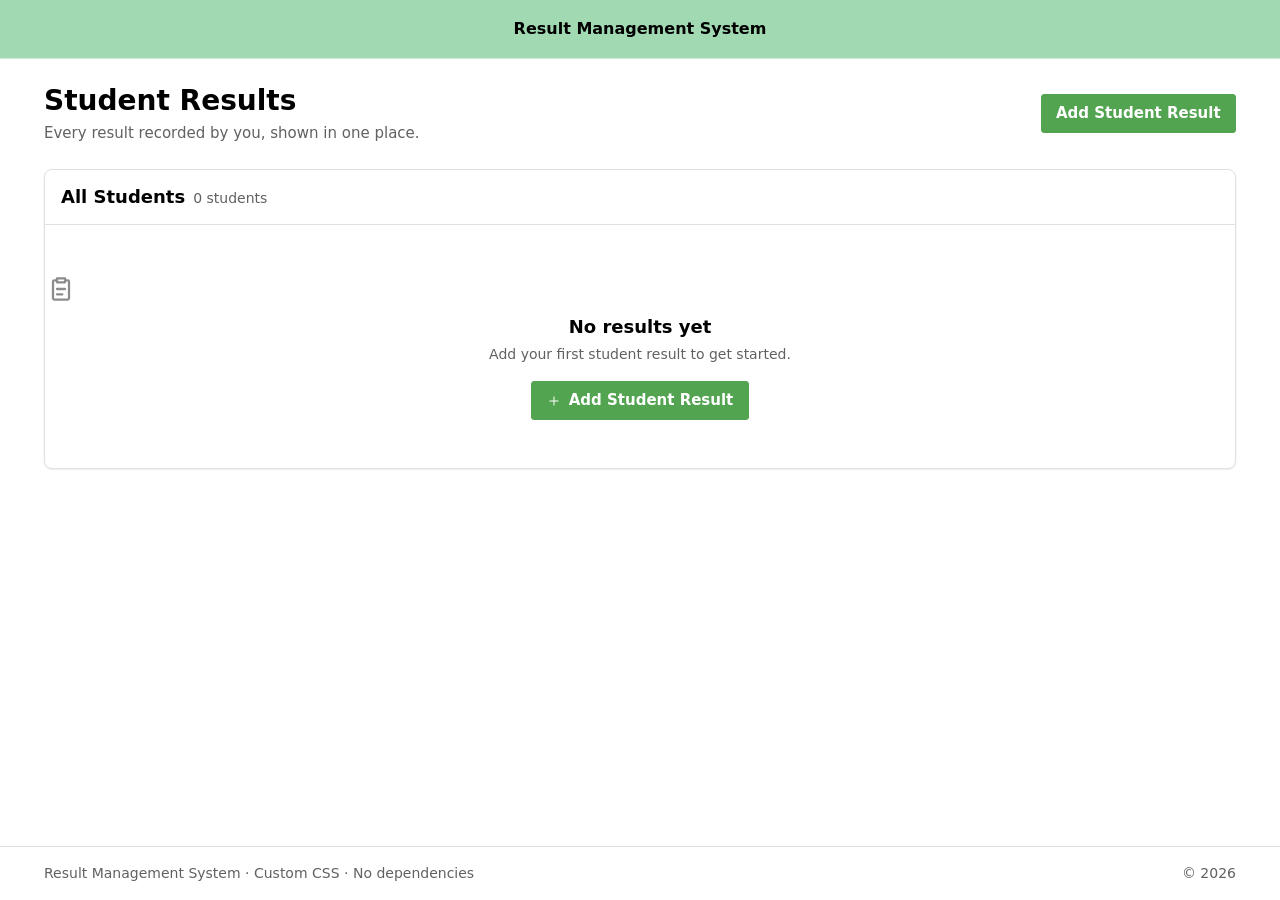
==== index.html @ f360493a "first commit" ====
<!DOCTYPE html>
<html lang="en">
<head>
  <meta charset="UTF-8">
  <meta name="viewport" content="width=device-width, initial-scale=1.0">
  <meta name="description" content="Result Management System - view the results of all students.">
  <meta name="author" content="Result Management System">
  <meta name="color-scheme" content="light">
  <title>Result Management System | Home</title>

  <link rel="icon" href="favicon.svg" type="image/svg+xml">
  <link rel="stylesheet" href="css/tokens.css">
  <link rel="stylesheet" href="css/base.css">
  <link rel="stylesheet" href="css/layout.css">
  <link rel="stylesheet" href="css/components.css">
  <link rel="stylesheet" href="css/utilities.css">
</head>
<body>

  <svg class="rms-sprite" aria-hidden="true" focusable="false">
    <symbol id="i-plus" viewBox="0 0 24 24" fill="none" stroke="currentColor" stroke-width="1.7" stroke-linecap="round" stroke-linejoin="round">
      <path d="M12 5v14M5 12h14"/>
    </symbol>
    <symbol id="i-trash" viewBox="0 0 24 24" fill="none" stroke="currentColor" stroke-width="1.7" stroke-linecap="round" stroke-linejoin="round">
      <path d="M4 7h16M9 7V5a1 1 0 0 1 1-1h4a1 1 0 0 1 1 1v2M6 7l1 13a1 1 0 0 0 1 1h8a1 1 0 0 0 1-1l1-13M10 11v6M14 11v6"/>
    </symbol>
    <symbol id="i-clipboard" viewBox="0 0 24 24" fill="none" stroke="currentColor" stroke-width="1.7" stroke-linecap="round" stroke-linejoin="round">
      <path d="M9 4h6v3H9zM9 5.5H7a1 1 0 0 0-1 1V19a1 1 0 0 0 1 1h10a1 1 0 0 0 1-1V6.5a1 1 0 0 0-1-1h-2M9 12h6M9 16h4"/>
    </symbol>
    <symbol id="i-close" viewBox="0 0 24 24" fill="none" stroke="currentColor" stroke-width="1.7" stroke-linecap="round" stroke-linejoin="round">
      <path d="M6 6l12 12M18 6L6 18"/>
    </symbol>
    <symbol id="i-check-circle" viewBox="0 0 24 24" fill="none" stroke="currentColor" stroke-width="1.7" stroke-linecap="round" stroke-linejoin="round">
      <path d="M12 21a9 9 0 1 0 0-18 9 9 0 0 0 0 18zM8.5 12.5l2.5 2.5 4.5-5"/>
    </symbol>
    <symbol id="i-alert" viewBox="0 0 24 24" fill="none" stroke="currentColor" stroke-width="1.7" stroke-linecap="round" stroke-linejoin="round">
      <path d="M12 8v5M12 16.5v.01M10.3 3.9L2.6 17.4A2 2 0 0 0 4.3 20.4h15.4a2 2 0 0 0 1.7-3L13.7 3.9a2 2 0 0 0-3.4 0z"/>
    </symbol>
    <symbol id="i-info" viewBox="0 0 24 24" fill="none" stroke="currentColor" stroke-width="1.7" stroke-linecap="round" stroke-linejoin="round">
      <path d="M12 21a9 9 0 1 0 0-18 9 9 0 0 0 0 18zM12 11v5M12 7.5v.01"/>
    </symbol>
  </svg>

  <header class="rms-header">
    <div class="rms-container rms-header__inner">
      <a class="rms-header__title" href="index.html">Result Management System</a>
    </div>
  </header>

  <main class="rms-container rms-page">

    <section class="rms-page__top">
      <div class="rms-page__intro">
        <h1 class="rms-page__title">Student Results</h1>
        <p class="rms-page__lead">Every result recorded by you, shown in one place.</p>
      </div>

      <a class="rms-btn rms-btn--primary" href="form.html">Add Student Result</a>
    </section>

    <section class="rms-card" id="resultsTable" aria-labelledby="resultsHeading">
      <div class="rms-card__header">
        <h2 class="rms-card__title" id="resultsHeading">
          All Students
          <span class="rms-card__count" id="recordCount">0 students</span>
        </h2>
      </div>

      <div class="rms-card__body rms-card__body--flush">
        <div class="rms-table__wrap">
          <table class="rms-table">
            <caption class="rms-visually-hidden">
              List of all students with their roll number, date of birth, score and result status.
            </caption>
            <thead>
              <tr>
                <th scope="col">#</th>
                <th scope="col">Roll No.</th>
                <th scope="col">Student Name</th>
                <th scope="col">Date of Birth</th>
                <th scope="col">Score</th>
                <th scope="col">Grade</th>
                <th scope="col">Status</th>
                <th scope="col">Action</th>
              </tr>
            </thead>
            <tbody id="resultsBody"></tbody>
          </table>
        </div>

        <div class="rms-empty rms-hidden" id="emptyState">
          <svg class="rms-icon rms-icon--xl rms-empty__icon" aria-hidden="true" focusable="false"><use href="#i-clipboard"></use></svg>
          <p class="rms-empty__title" id="emptyTitle">No results yet</p>
          <p class="rms-empty__text" id="emptyText">Add your first student result to get started.</p>
          <a class="rms-btn rms-btn--primary" href="form.html" id="emptyCta">
            <svg class="rms-icon rms-icon--sm" aria-hidden="true" focusable="false"><use href="#i-plus"></use></svg>
            Add Student Result
          </a>
        </div>
      </div>
    </section>
  </main>

  <footer class="rms-footer">
    <div class="rms-container rms-footer__inner">
      <span>Result Management System &middot; Custom CSS &middot; No dependencies</span>
      <span>&copy; <span id="year">2026</span></span>
    </div>
  </footer>

  <div class="rms-toasts" id="toastContainer"></div>

  <p class="rms-visually-hidden" id="liveStatus" role="status" aria-live="polite"></p>

  <script src="js/config.js"></script>
  <script src="js/storage.js"></script>
  <script src="js/repository.js"></script>
  <script src="js/validators.js"></script>
  <script src="js/ui.js"></script>
  <script src="js/toast.js"></script>
  <script src="js/home.js"></script>
</body>
</html>
---- css/tokens.css ----
:root {

  color-scheme: light;

  --rms-color-text: CanvasText;
  --rms-color-muted: color-mix(in srgb, CanvasText 62%, Canvas);
  --rms-color-faint: color-mix(in srgb, CanvasText 45%, Canvas);
  --rms-color-surface: Canvas;
  --rms-color-sunken: ButtonFace;
  --rms-color-button-text: ButtonText;
  --rms-color-line: color-mix(in srgb, CanvasText 12%, Canvas);
  --rms-color-line-strong: #dde0e3;

  --rms-color-header: #a1d9b3;
  --rms-color-header-line: #cdebda;
  --rms-color-add: #53a451;
  --rms-color-add-strong: #438a41;
  --rms-color-view: #3579f6;
  --rms-color-view-strong: #2a63cf;
  --rms-color-back: #4b9fb5;
  --rms-color-back-strong: #3d879b;
  --rms-color-on-color: #ffffff;

  --rms-font-sans: system-ui, -apple-system, "Segoe UI", Roboto, "Helvetica Neue",
    Arial, "Noto Sans", sans-serif;

  --rms-text-xs: 0.75rem;
  --rms-text-sm: 0.875rem;
  --rms-text-base: 0.9375rem;
  --rms-text-md: 1rem;
  --rms-text-lg: 1.125rem;
  --rms-text-xl: 1.375rem;
  --rms-text-2xl: 1.75rem;

  --rms-weight-regular: 400;
  --rms-weight-medium: 500;
  --rms-weight-semibold: 600;
  --rms-weight-bold: 700;

  --rms-leading-tight: 1.25;
  --rms-leading-normal: 1.5;

  --rms-space-1: 0.25rem;
  --rms-space-2: 0.5rem;
  --rms-space-3: 0.75rem;
  --rms-space-4: 1rem;
  --rms-space-5: 1.5rem;
  --rms-space-6: 2rem;
  --rms-space-7: 3rem;

  --rms-radius-sm: 3px;
  --rms-radius-md: 8px;

  --rms-shadow-sm: 0 1px 2px color-mix(in srgb, CanvasText 8%, transparent);
  --rms-shadow-md: 0 2px 6px color-mix(in srgb, CanvasText 12%, transparent);

  --rms-duration-fast: 120ms;
  --rms-duration-base: 180ms;
  --rms-duration-slow: 280ms;
  --rms-easing: cubic-bezier(0.4, 0, 0.2, 1);

  --rms-container-width: 1240px;
  --rms-container-pad: var(--rms-space-5);
  --rms-header-height: 3.625rem;

  --rms-z-navbar: 100;
  --rms-z-toast: 200;
}
---- css/base.css ----
*,
*::before,
*::after {
  box-sizing: border-box;
}

* {
  margin: 0;
}

html {
  -webkit-text-size-adjust: 100%;
  text-size-adjust: 100%;
  scroll-behavior: smooth;
}

body {
  min-height: 100vh;
  line-height: var(--rms-leading-normal);
  -webkit-font-smoothing: antialiased;
  text-rendering: optimizeLegibility;
}

img,
picture,
svg,
video {
  display: block;
  max-width: 100%;
}

svg {
  fill: currentColor;
}

input,
button,
textarea,
select {
  font: inherit;
  color: inherit;
}

button {
  background: none;
  border: 0;
}

p,
h1,
h2,
h3,
h4,
h5,
h6 {
  overflow-wrap: break-word;
}

h1,
h2,
h3,
h4,
h5,
h6 {
  line-height: var(--rms-leading-tight);
  font-weight: var(--rms-weight-bold);
}

ul[class],
ol[class] {
  list-style: none;
  padding: 0;
}

table {
  border-collapse: collapse;
  border-spacing: 0;
}

fieldset {
  border: 0;
  padding: 0;
  min-width: 0;
}

legend {
  padding: 0;
}

:target {
  scroll-margin-top: calc(var(--rms-header-height) + var(--rms-space-4));
}

body {
  font-family: var(--rms-font-sans);
  font-size: var(--rms-text-base);
  color: var(--rms-color-text);
  background-color: var(--rms-color-surface);
  display: flex;
  flex-direction: column;
}

main {
  flex: 1 0 auto;
}

a {
  text-decoration-thickness: 1px;
  text-underline-offset: 2px;
}

:focus-visible {
  outline: 2px solid currentColor;
  outline-offset: 2px;
  border-radius: var(--rms-radius-sm);
}

@media (prefers-reduced-motion: reduce) {
  html {
    scroll-behavior: auto;
  }

  *,
  *::before,
  *::after {
    animation-duration: 0.01ms !important;
    animation-iteration-count: 1 !important;
    transition-duration: 0.01ms !important;
    scroll-behavior: auto !important;
  }
}

@media print {
  body {
    background: #fff;
    color: #000;
  }

  .rms-footer,
  .rms-toasts {
    display: none !important;
  }
}
---- css/layout.css ----
.rms-container {
  width: 100%;
  max-width: var(--rms-container-width);
  margin-inline: auto;
  padding-inline: var(--rms-container-pad);
}

.rms-page {
  padding-block: var(--rms-space-5) var(--rms-space-7);
}

.rms-page--form {
  padding-block-start: var(--rms-space-2);
}

.rms-measure {
  max-width: 35.5rem;
  margin-inline: auto;
}

.rms-page__intro {
  margin-bottom: var(--rms-space-5);
}

.rms-page__title {
  margin-bottom: var(--rms-space-1);
  font-size: var(--rms-text-2xl);
  font-weight: var(--rms-weight-bold);
}

.rms-page__lead {
  color: var(--rms-color-muted);
  font-size: var(--rms-text-base);
  max-width: 80ch;
}

.rms-header {
  position: sticky;
  top: 0;
  z-index: var(--rms-z-navbar);
  background: var(--rms-color-header);
  border-bottom: 1px solid var(--rms-color-header-line);
}

.rms-header__inner {
  display: flex;
  align-items: center;
  justify-content: center;
  min-height: var(--rms-header-height);
  padding-block: var(--rms-space-2);
}

.rms-header__title {
  color: var(--rms-color-text);
  font-size: var(--rms-text-md);
  font-weight: var(--rms-weight-semibold);
  line-height: var(--rms-leading-tight);
  text-align: center;
  text-decoration: none;
}

.rms-header__title:hover {
  text-decoration: underline;
}

.rms-page__top {
  display: flex;
  flex-wrap: wrap;
  align-items: center;
  justify-content: space-between;
  gap: var(--rms-space-3);
  margin-bottom: var(--rms-space-5);
}

.rms-page__top .rms-page__intro {
  margin-bottom: 0;
}

.rms-page__bar {
  margin-bottom: var(--rms-space-6);
}

.rms-footer {
  background: var(--rms-color-surface);
  border-top: 1px solid var(--rms-color-line);
  color: var(--rms-color-muted);
  font-size: var(--rms-text-sm);
}

.rms-footer__inner {
  display: flex;
  flex-wrap: wrap;
  justify-content: space-between;
  gap: var(--rms-space-2);
  padding-block: var(--rms-space-4);
}

@media (max-width: 40rem) {
  .rms-footer__inner {
    flex-direction: column;
  }
}
---- css/components.css ----
.rms-sprite {
  position: absolute;
  width: 0;
  height: 0;
  overflow: hidden;
}

.rms-icon {
  width: 1rem;
  height: 1rem;
  flex: 0 0 auto;
}

.rms-icon--sm {
  width: 0.875rem;
  height: 0.875rem;
}

.rms-icon--xl {
  width: 2rem;
  height: 2rem;
}

.rms-btn {
  display: inline-flex;
  align-items: center;
  justify-content: center;
  gap: var(--rms-space-2);
  padding: 0.5rem 0.9rem;
  background: var(--rms-color-sunken);
  border: 1px solid var(--rms-color-line-strong);
  border-radius: var(--rms-radius-sm);
  color: var(--rms-color-button-text);
  font-size: var(--rms-text-base);
  font-weight: var(--rms-weight-medium);
  line-height: 1.4;
  text-decoration: none;
  white-space: nowrap;
  cursor: pointer;
  transition: background-color var(--rms-duration-fast) var(--rms-easing),
    border-color var(--rms-duration-fast) var(--rms-easing);
}

.rms-btn:hover {
  background: var(--rms-color-surface);
  border-color: var(--rms-color-text);
}

.rms-btn--primary {
  background: var(--rms-color-add);
  border-color: var(--rms-color-add);
  color: var(--rms-color-on-color);
  font-weight: var(--rms-weight-semibold);
}

.rms-btn--primary:hover {
  background: var(--rms-color-add-strong);
  border-color: var(--rms-color-add-strong);
}

.rms-btn--secondary {
  background: var(--rms-color-view);
  border-color: var(--rms-color-view);
  color: var(--rms-color-on-color);
  font-weight: var(--rms-weight-semibold);
}

.rms-btn--secondary:hover {
  background: var(--rms-color-view-strong);
  border-color: var(--rms-color-view-strong);
}

.rms-btn--back {
  background: var(--rms-color-back);
  border-color: var(--rms-color-back);
  color: var(--rms-color-on-color);
  font-weight: var(--rms-weight-semibold);
}

.rms-btn--back:hover {
  background: var(--rms-color-back-strong);
  border-color: var(--rms-color-back-strong);
}

.rms-btn:disabled,
.rms-btn[aria-disabled="true"] {
  opacity: 0.5;
  cursor: not-allowed;
}

.rms-btn--danger-ghost {
  background: transparent;
  border-color: transparent;
  color: var(--rms-color-muted);
}

.rms-btn--danger-ghost:hover {
  background: var(--rms-color-sunken);
  border-color: transparent;
  color: var(--rms-color-text);
}

.rms-btn--icon {
  padding: 0.25rem;
  border-radius: var(--rms-radius-sm);
}

.rms-card {
  background: var(--rms-color-surface);
  border: 1px solid var(--rms-color-line);
  border-radius: var(--rms-radius-md);
  box-shadow: var(--rms-shadow-sm);
}

.rms-card__header {
  display: flex;
  flex-wrap: wrap;
  align-items: center;
  justify-content: space-between;
  gap: var(--rms-space-3);
  padding: var(--rms-space-4);
  border-bottom: 1px solid var(--rms-color-line);
}

.rms-card__title {
  display: flex;
  align-items: baseline;
  gap: var(--rms-space-2);
  font-size: var(--rms-text-lg);
  font-weight: var(--rms-weight-semibold);
}

.rms-card__count {
  color: var(--rms-color-muted);
  font-size: var(--rms-text-sm);
  font-weight: var(--rms-weight-regular);
}

.rms-card__body {
  padding: var(--rms-space-5);
}

.rms-card__body--flush {
  padding: 0;
}

.rms-field {
  display: flex;
  flex-direction: column;
  gap: var(--rms-space-1);
}

.rms-field__label {
  color: var(--rms-color-text);
  font-size: var(--rms-text-sm);
  font-weight: var(--rms-weight-medium);
}

.rms-field__error {
  display: none;
  color: var(--rms-color-text);
  font-size: var(--rms-text-xs);
  font-weight: var(--rms-weight-semibold);
}

.rms-field__error--visible {
  display: block;
}

.rms-input {
  width: 100%;
  padding: 0.5rem 0.65rem;
  background: Field;
  border: 1px solid var(--rms-color-line-strong);
  border-radius: var(--rms-radius-sm);
  color: FieldText;
  font-size: var(--rms-text-base);
  transition: border-color var(--rms-duration-fast) var(--rms-easing);
}

.rms-input::placeholder {
  color: var(--rms-color-faint);
}

.rms-input:hover {
  border-color: var(--rms-color-muted);
}

.rms-input:focus {
  border-color: var(--rms-color-text);
  outline: 2px solid currentColor;
  outline-offset: 1px;
}

.rms-input--invalid,
.rms-input--invalid:focus {
  border-color: var(--rms-color-text);
  border-style: dashed;
}

.rms-form {
  display: flex;
  flex-direction: column;
  gap: var(--rms-space-5);
}

.rms-form__header {
  margin-bottom: var(--rms-space-6);
  text-align: center;
}

.rms-page__title--form {
  display: inline-block;
  padding-bottom: 0.1rem;
  border-bottom: 2px solid var(--rms-color-text);
  font-size: var(--rms-text-xl);
}

.rms-actions {
  display: flex;
  flex-wrap: wrap;
  justify-content: flex-start;
  gap: 2.25rem;
  margin-top: var(--rms-space-4);
}

@media (max-width: 30rem) {
  .rms-actions {
    flex-direction: column;
  }

  .rms-actions .rms-btn {
    width: 100%;
  }
}

.rms-table__wrap {
  overflow-x: auto;
  -webkit-overflow-scrolling: touch;
}

.rms-table {
  width: 100%;
  border-collapse: collapse;
  font-size: var(--rms-text-sm);
}

.rms-table th,
.rms-table td {
  padding: var(--rms-space-2) var(--rms-space-3);
  text-align: left;
  vertical-align: middle;
}

.rms-table th {
  border-bottom: 1px solid var(--rms-color-line-strong);
  font-weight: var(--rms-weight-semibold);
  white-space: nowrap;
}

.rms-empty {
  padding-block: var(--rms-space-7);
  text-align: center;
}

.rms-empty__icon {
  color: var(--rms-color-faint);
}

.rms-empty__title {
  margin: var(--rms-space-2) 0 var(--rms-space-1);
  font-size: var(--rms-text-lg);
  font-weight: var(--rms-weight-semibold);
}

.rms-empty__text {
  margin-bottom: var(--rms-space-4);
  color: var(--rms-color-muted);
  font-size: var(--rms-text-sm);
}

.rms-toasts {
  position: fixed;
  inset-block-end: var(--rms-space-4);
  inset-inline-end: var(--rms-space-4);
  z-index: var(--rms-z-toast);
  display: flex;
  flex-direction: column;
  gap: var(--rms-space-2);
  width: min(22rem, calc(100vw - 2rem));
  pointer-events: none;
}

.rms-toast {
  display: flex;
  align-items: flex-start;
  gap: var(--rms-space-2);
  padding: var(--rms-space-3);
  border: 1px solid var(--rms-color-line-strong);
  border-radius: var(--rms-radius-sm);
  background: var(--rms-color-surface);
  color: var(--rms-color-text);
  font-size: var(--rms-text-sm);
  box-shadow: var(--rms-shadow-md);
  pointer-events: auto;
  animation: rms-toast-in var(--rms-duration-slow) var(--rms-easing);
}

.rms-toast__icon {
  flex: 0 0 auto;
  margin-top: 0.1rem;
  color: var(--rms-color-muted);
}

.rms-toast__body {
  flex: 1 1 auto;
}

.rms-toast__close {
  flex: 0 0 auto;
  display: inline-flex;
  padding: 0.1rem;
  border-radius: var(--rms-radius-sm);
  color: var(--rms-color-muted);
  cursor: pointer;
  transition: background-color var(--rms-duration-fast) var(--rms-easing),
    color var(--rms-duration-fast) var(--rms-easing);
}

.rms-toast__close:hover {
  background: var(--rms-color-sunken);
  color: var(--rms-color-text);
}

.rms-toast--leaving {
  animation: rms-toast-out var(--rms-duration-base) var(--rms-easing) forwards;
}

@keyframes rms-toast-in {
  from {
    opacity: 0;
    transform: translateY(0.5rem);
  }

  to {
    opacity: 1;
    transform: translateY(0);
  }
}

@keyframes rms-toast-out {
  to {
    opacity: 0;
    transform: translateY(0.35rem);
  }
}
---- css/utilities.css ----
.rms-visually-hidden {
  position: absolute !important;
  width: 1px;
  height: 1px;
  padding: 0;
  margin: -1px;
  overflow: hidden;
  clip: rect(0, 0, 0, 0);
  white-space: nowrap;
  border: 0;
}

.rms-hidden {
  display: none !important;
}
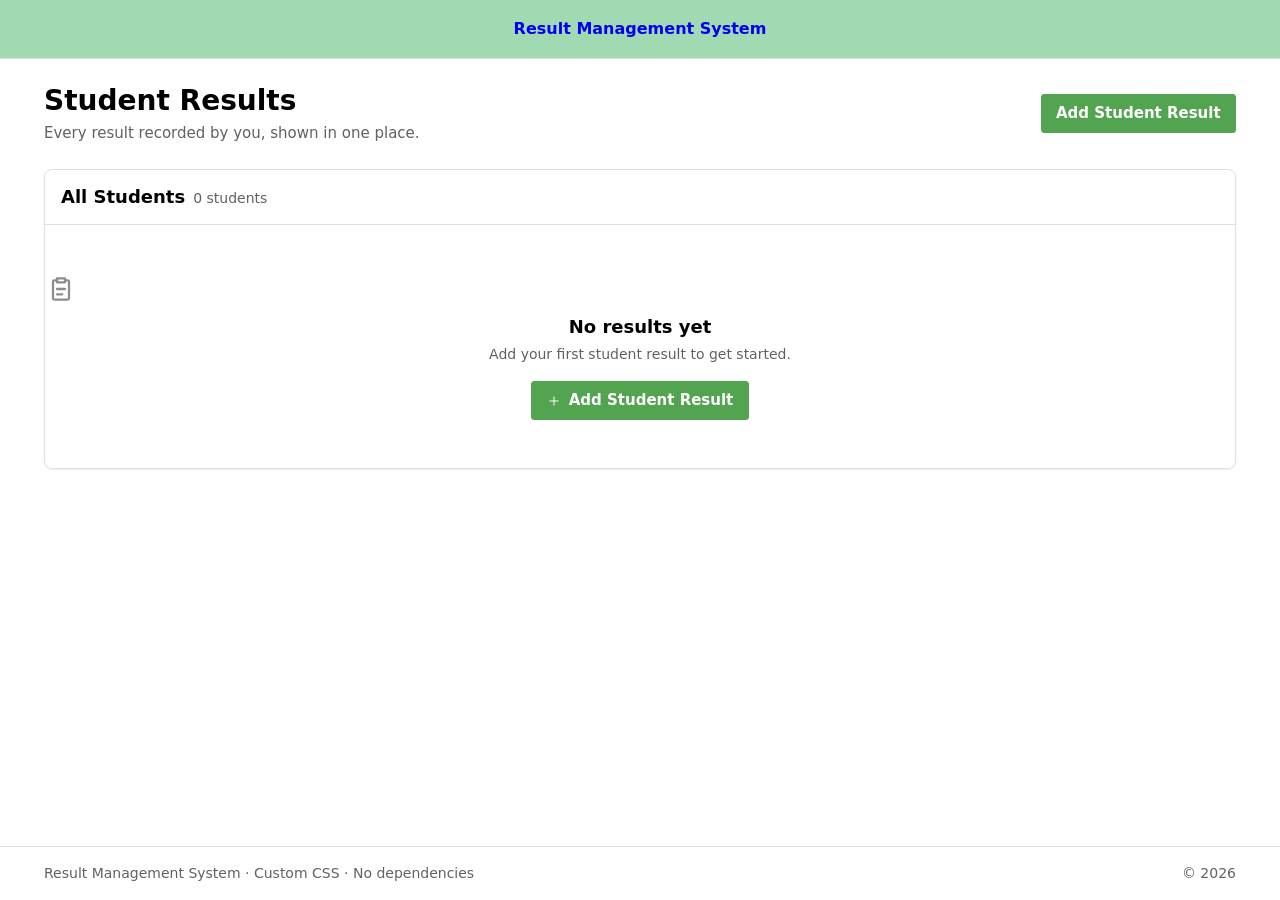
==== commit 42c4e94a: "minor changes" ====
--- a/index.html
+++ b/index.html
@@ -4,7 +4,6 @@
   <meta charset="UTF-8">
   <meta name="viewport" content="width=device-width, initial-scale=1.0">
   <meta name="description" content="Result Management System - view the results of all students.">
-  <meta name="author" content="Result Management System">
   <meta name="color-scheme" content="light">
   <title>Result Management System | Home</title>
 
@@ -36,9 +35,6 @@
     <symbol id="i-alert" viewBox="0 0 24 24" fill="none" stroke="currentColor" stroke-width="1.7" stroke-linecap="round" stroke-linejoin="round">
       <path d="M12 8v5M12 16.5v.01M10.3 3.9L2.6 17.4A2 2 0 0 0 4.3 20.4h15.4a2 2 0 0 0 1.7-3L13.7 3.9a2 2 0 0 0-3.4 0z"/>
     </symbol>
-    <symbol id="i-info" viewBox="0 0 24 24" fill="none" stroke="currentColor" stroke-width="1.7" stroke-linecap="round" stroke-linejoin="round">
-      <path d="M12 21a9 9 0 1 0 0-18 9 9 0 0 0 0 18zM12 11v5M12 7.5v.01"/>
-    </symbol>
   </svg>
 
   <header class="rms-header">
@@ -50,7 +46,7 @@
   <main class="rms-container rms-page">
 
     <section class="rms-page__top">
-      <div class="rms-page__intro">
+      <div>
         <h1 class="rms-page__title">Student Results</h1>
         <p class="rms-page__lead">Every result recorded by you, shown in one place.</p>
       </div>
@@ -58,7 +54,7 @@
       <a class="rms-btn rms-btn--primary" href="form.html">Add Student Result</a>
     </section>
 
-    <section class="rms-card" id="resultsTable" aria-labelledby="resultsHeading">
+    <section class="rms-card" aria-labelledby="resultsHeading">
       <div class="rms-card__header">
         <h2 class="rms-card__title" id="resultsHeading">
           All Students
@@ -66,37 +62,35 @@
         </h2>
       </div>
 
-      <div class="rms-card__body rms-card__body--flush">
-        <div class="rms-table__wrap">
-          <table class="rms-table">
-            <caption class="rms-visually-hidden">
-              List of all students with their roll number, date of birth, score and result status.
-            </caption>
-            <thead>
-              <tr>
-                <th scope="col">#</th>
-                <th scope="col">Roll No.</th>
-                <th scope="col">Student Name</th>
-                <th scope="col">Date of Birth</th>
-                <th scope="col">Score</th>
-                <th scope="col">Grade</th>
-                <th scope="col">Status</th>
-                <th scope="col">Action</th>
-              </tr>
-            </thead>
-            <tbody id="resultsBody"></tbody>
-          </table>
-        </div>
+      <div class="rms-table__wrap">
+        <table class="rms-table">
+          <caption class="rms-visually-hidden">
+            List of all students with their roll number, date of birth, score and result status.
+          </caption>
+          <thead>
+            <tr>
+              <th scope="col">#</th>
+              <th scope="col">Roll No.</th>
+              <th scope="col">Student Name</th>
+              <th scope="col">Date of Birth</th>
+              <th scope="col">Score</th>
+              <th scope="col">Grade</th>
+              <th scope="col">Status</th>
+              <th scope="col">Action</th>
+            </tr>
+          </thead>
+          <tbody id="resultsBody"></tbody>
+        </table>
+      </div>
 
-        <div class="rms-empty rms-hidden" id="emptyState">
-          <svg class="rms-icon rms-icon--xl rms-empty__icon" aria-hidden="true" focusable="false"><use href="#i-clipboard"></use></svg>
-          <p class="rms-empty__title" id="emptyTitle">No results yet</p>
-          <p class="rms-empty__text" id="emptyText">Add your first student result to get started.</p>
-          <a class="rms-btn rms-btn--primary" href="form.html" id="emptyCta">
-            <svg class="rms-icon rms-icon--sm" aria-hidden="true" focusable="false"><use href="#i-plus"></use></svg>
-            Add Student Result
-          </a>
-        </div>
+      <div class="rms-empty rms-hidden" id="emptyState">
+        <svg class="rms-icon rms-icon--xl rms-empty__icon" aria-hidden="true" focusable="false"><use href="#i-clipboard"></use></svg>
+        <p class="rms-empty__title">No results yet</p>
+        <p class="rms-empty__text">Add your first student result to get started.</p>
+        <a class="rms-btn rms-btn--primary" href="form.html">
+          <svg class="rms-icon rms-icon--sm" aria-hidden="true" focusable="false"><use href="#i-plus"></use></svg>
+          Add Student Result
+        </a>
       </div>
     </section>
   </main>
@@ -110,7 +104,7 @@
 
   <div class="rms-toasts" id="toastContainer"></div>
 
-  <p class="rms-visually-hidden" id="liveStatus" role="status" aria-live="polite"></p>
+  <p class="rms-visually-hidden" id="liveStatus" role="status"></p>
 
   <script src="js/config.js"></script>
   <script src="js/storage.js"></script>
--- a/css/tokens.css
+++ b/css/tokens.css
@@ -1,5 +1,4 @@
 :root {
-
   color-scheme: light;
 
   --rms-color-text: CanvasText;
@@ -7,7 +6,6 @@
   --rms-color-faint: color-mix(in srgb, CanvasText 45%, Canvas);
   --rms-color-surface: Canvas;
   --rms-color-sunken: ButtonFace;
-  --rms-color-button-text: ButtonText;
   --rms-color-line: color-mix(in srgb, CanvasText 12%, Canvas);
   --rms-color-line-strong: #dde0e3;
 
@@ -63,6 +61,6 @@
   --rms-container-pad: var(--rms-space-5);
   --rms-header-height: 3.625rem;
 
-  --rms-z-navbar: 100;
+  --rms-z-header: 100;
   --rms-z-toast: 200;
 }
--- a/css/base.css
+++ b/css/base.css
@@ -11,32 +11,28 @@
 html {
   -webkit-text-size-adjust: 100%;
   text-size-adjust: 100%;
-  scroll-behavior: smooth;
 }
 
 body {
+  display: flex;
+  flex-direction: column;
   min-height: 100vh;
+  font-family: var(--rms-font-sans);
+  font-size: var(--rms-text-base);
   line-height: var(--rms-leading-normal);
+  color: var(--rms-color-text);
+  background-color: var(--rms-color-surface);
   -webkit-font-smoothing: antialiased;
   text-rendering: optimizeLegibility;
 }
 
-img,
-picture,
-svg,
-video {
+svg {
   display: block;
   max-width: 100%;
 }
 
-svg {
-  fill: currentColor;
-}
-
 input,
-button,
-textarea,
-select {
+button {
   font: inherit;
   color: inherit;
 }
@@ -48,56 +44,14 @@
 
 p,
 h1,
-h2,
-h3,
-h4,
-h5,
-h6 {
+h2 {
   overflow-wrap: break-word;
 }
 
 h1,
-h2,
-h3,
-h4,
-h5,
-h6 {
+h2 {
   line-height: var(--rms-leading-tight);
   font-weight: var(--rms-weight-bold);
-}
-
-ul[class],
-ol[class] {
-  list-style: none;
-  padding: 0;
-}
-
-table {
-  border-collapse: collapse;
-  border-spacing: 0;
-}
-
-fieldset {
-  border: 0;
-  padding: 0;
-  min-width: 0;
-}
-
-legend {
-  padding: 0;
-}
-
-:target {
-  scroll-margin-top: calc(var(--rms-header-height) + var(--rms-space-4));
-}
-
-body {
-  font-family: var(--rms-font-sans);
-  font-size: var(--rms-text-base);
-  color: var(--rms-color-text);
-  background-color: var(--rms-color-surface);
-  display: flex;
-  flex-direction: column;
 }
 
 main {
@@ -116,26 +70,16 @@
 }
 
 @media (prefers-reduced-motion: reduce) {
-  html {
-    scroll-behavior: auto;
-  }
-
   *,
   *::before,
   *::after {
     animation-duration: 0.01ms !important;
     animation-iteration-count: 1 !important;
     transition-duration: 0.01ms !important;
-    scroll-behavior: auto !important;
   }
 }
 
 @media print {
-  body {
-    background: #fff;
-    color: #000;
-  }
-
   .rms-footer,
   .rms-toasts {
     display: none !important;
--- a/css/layout.css
+++ b/css/layout.css
@@ -18,26 +18,20 @@
   margin-inline: auto;
 }
 
-.rms-page__intro {
-  margin-bottom: var(--rms-space-5);
-}
-
 .rms-page__title {
   margin-bottom: var(--rms-space-1);
   font-size: var(--rms-text-2xl);
-  font-weight: var(--rms-weight-bold);
 }
 
 .rms-page__lead {
+  max-width: 80ch;
   color: var(--rms-color-muted);
-  font-size: var(--rms-text-base);
-  max-width: 80ch;
 }
 
 .rms-header {
   position: sticky;
   top: 0;
-  z-index: var(--rms-z-navbar);
+  z-index: var(--rms-z-header);
   background: var(--rms-color-header);
   border-bottom: 1px solid var(--rms-color-header-line);
 }
@@ -51,7 +45,6 @@
 }
 
 .rms-header__title {
-  color: var(--rms-color-text);
   font-size: var(--rms-text-md);
   font-weight: var(--rms-weight-semibold);
   line-height: var(--rms-leading-tight);
@@ -72,16 +65,11 @@
   margin-bottom: var(--rms-space-5);
 }
 
-.rms-page__top .rms-page__intro {
-  margin-bottom: 0;
-}
-
 .rms-page__bar {
   margin-bottom: var(--rms-space-6);
 }
 
 .rms-footer {
-  background: var(--rms-color-surface);
   border-top: 1px solid var(--rms-color-line);
   color: var(--rms-color-muted);
   font-size: var(--rms-text-sm);
--- a/css/components.css
+++ b/css/components.css
@@ -27,10 +27,8 @@
   justify-content: center;
   gap: var(--rms-space-2);
   padding: 0.5rem 0.9rem;
-  background: var(--rms-color-sunken);
-  border: 1px solid var(--rms-color-line-strong);
+  border: 1px solid transparent;
   border-radius: var(--rms-radius-sm);
-  color: var(--rms-color-button-text);
   font-size: var(--rms-text-base);
   font-weight: var(--rms-weight-medium);
   line-height: 1.4;
@@ -41,11 +39,6 @@
     border-color var(--rms-duration-fast) var(--rms-easing);
 }
 
-.rms-btn:hover {
-  background: var(--rms-color-surface);
-  border-color: var(--rms-color-text);
-}
-
 .rms-btn--primary {
   background: var(--rms-color-add);
   border-color: var(--rms-color-add);
@@ -82,12 +75,6 @@
   border-color: var(--rms-color-back-strong);
 }
 
-.rms-btn:disabled,
-.rms-btn[aria-disabled="true"] {
-  opacity: 0.5;
-  cursor: not-allowed;
-}
-
 .rms-btn--danger-ghost {
   background: transparent;
   border-color: transparent;
@@ -102,22 +89,15 @@
 
 .rms-btn--icon {
   padding: 0.25rem;
-  border-radius: var(--rms-radius-sm);
 }
 
 .rms-card {
-  background: var(--rms-color-surface);
   border: 1px solid var(--rms-color-line);
   border-radius: var(--rms-radius-md);
   box-shadow: var(--rms-shadow-sm);
 }
 
 .rms-card__header {
-  display: flex;
-  flex-wrap: wrap;
-  align-items: center;
-  justify-content: space-between;
-  gap: var(--rms-space-3);
   padding: var(--rms-space-4);
   border-bottom: 1px solid var(--rms-color-line);
 }
@@ -136,14 +116,6 @@
   font-weight: var(--rms-weight-regular);
 }
 
-.rms-card__body {
-  padding: var(--rms-space-5);
-}
-
-.rms-card__body--flush {
-  padding: 0;
-}
-
 .rms-field {
   display: flex;
   flex-direction: column;
@@ -151,14 +123,12 @@
 }
 
 .rms-field__label {
-  color: var(--rms-color-text);
   font-size: var(--rms-text-sm);
   font-weight: var(--rms-weight-medium);
 }
 
 .rms-field__error {
   display: none;
-  color: var(--rms-color-text);
   font-size: var(--rms-text-xs);
   font-weight: var(--rms-weight-semibold);
 }
@@ -219,7 +189,6 @@
 .rms-actions {
   display: flex;
   flex-wrap: wrap;
-  justify-content: flex-start;
   gap: 2.25rem;
   margin-top: var(--rms-space-4);
 }
@@ -299,7 +268,6 @@
   border: 1px solid var(--rms-color-line-strong);
   border-radius: var(--rms-radius-sm);
   background: var(--rms-color-surface);
-  color: var(--rms-color-text);
   font-size: var(--rms-text-sm);
   box-shadow: var(--rms-shadow-md);
   pointer-events: auto;
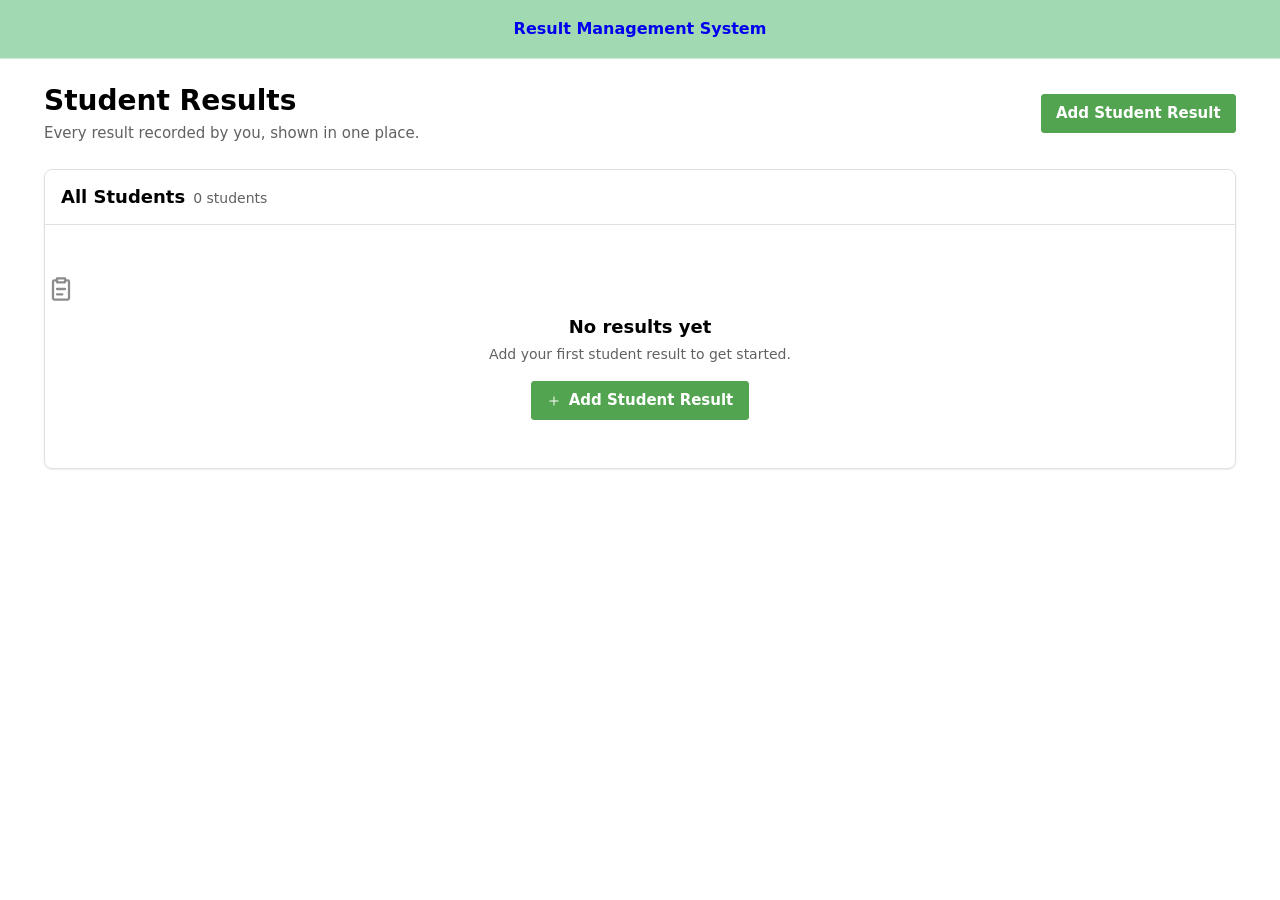
==== commit 7ac753cc: "removed footer" ====
--- a/index.html
+++ b/index.html
@@ -95,13 +95,6 @@
     </section>
   </main>
 
-  <footer class="rms-footer">
-    <div class="rms-container rms-footer__inner">
-      <span>Result Management System &middot; Custom CSS &middot; No dependencies</span>
-      <span>&copy; <span id="year">2026</span></span>
-    </div>
-  </footer>
-
   <div class="rms-toasts" id="toastContainer"></div>
 
   <p class="rms-visually-hidden" id="liveStatus" role="status"></p>
--- a/css/base.css
+++ b/css/base.css
@@ -14,9 +14,6 @@
 }
 
 body {
-  display: flex;
-  flex-direction: column;
-  min-height: 100vh;
   font-family: var(--rms-font-sans);
   font-size: var(--rms-text-base);
   line-height: var(--rms-leading-normal);
@@ -54,10 +51,6 @@
   font-weight: var(--rms-weight-bold);
 }
 
-main {
-  flex: 1 0 auto;
-}
-
 a {
   text-decoration-thickness: 1px;
   text-underline-offset: 2px;
@@ -80,7 +73,6 @@
 }
 
 @media print {
-  .rms-footer,
   .rms-toasts {
     display: none !important;
   }
--- a/css/layout.css
+++ b/css/layout.css
@@ -68,23 +68,3 @@
 .rms-page__bar {
   margin-bottom: var(--rms-space-6);
 }
-
-.rms-footer {
-  border-top: 1px solid var(--rms-color-line);
-  color: var(--rms-color-muted);
-  font-size: var(--rms-text-sm);
-}
-
-.rms-footer__inner {
-  display: flex;
-  flex-wrap: wrap;
-  justify-content: space-between;
-  gap: var(--rms-space-2);
-  padding-block: var(--rms-space-4);
-}
-
-@media (max-width: 40rem) {
-  .rms-footer__inner {
-    flex-direction: column;
-  }
-}
